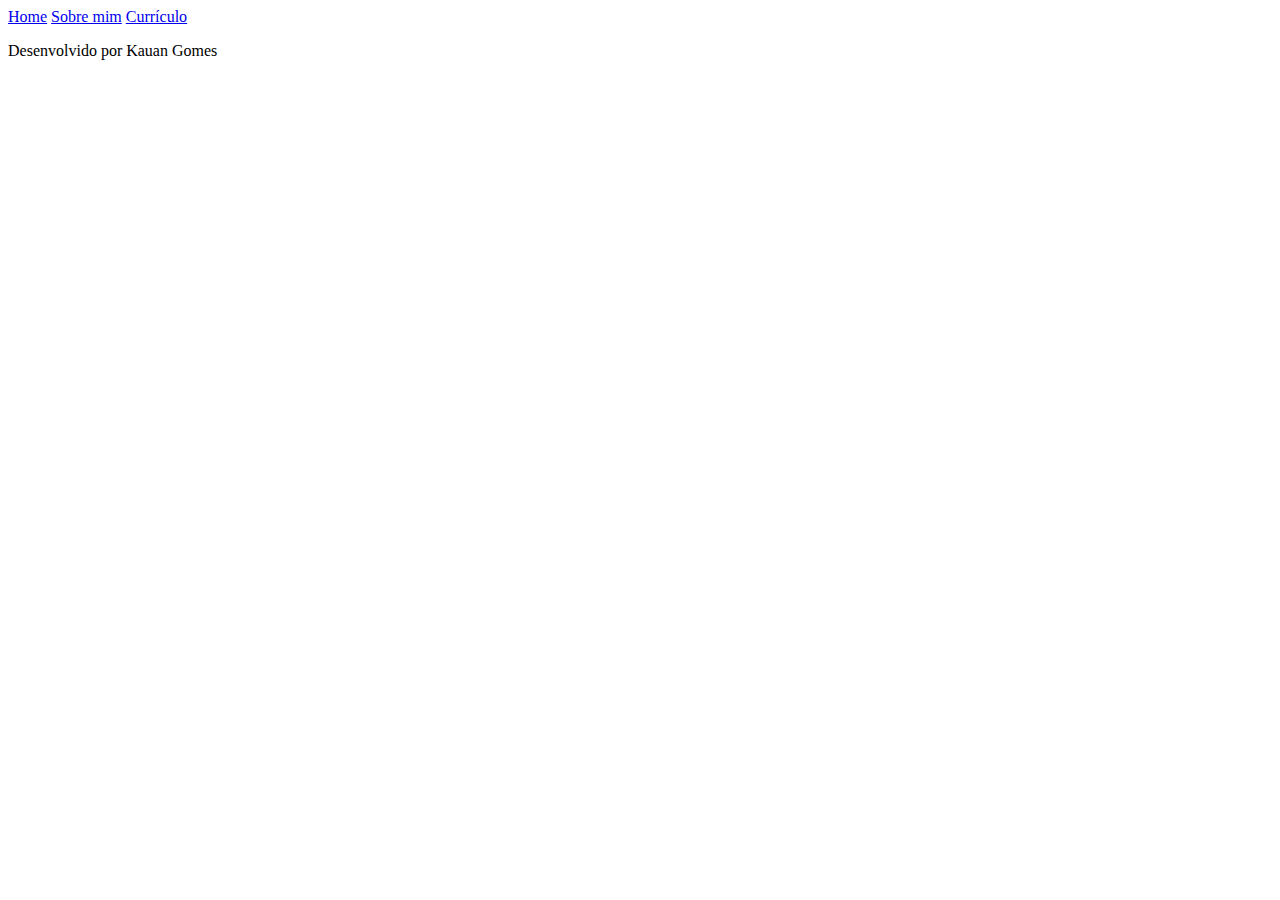
==== about.html @ cb6f7721 "Tela de curriculo adicionada" ====
<!DOCTYPE html>
<html lang="pt-br">
<head>
    <meta charset="UTF-8">
    <meta http-equiv="X-UA-Compatible" content="IE=edge">
    <meta name="viewport" content="width=device-width, initial-scale=1.0">
    <link rel="stylesheet" href="css/style.css">
    <title>Sobre mim</title>
</head>

<body>
    <header class="Cabecalho">
        <nav class="Cabecalho_menu">
            <a class="Cabecalho_menu_links" href="index.html"> Home</a>
            <a class="Cabecalho_menu_links" href="about.html">Sobre mim</a>
            <a class="Cabecalho_menu_links" href="curriculo.html">Currículo</a>
        </nav>
    </header>
    <main>
        
    </main>
    <footer class="rodape">
        <p>Desenvolvido por Kauan Gomes</p>
    </footer>
</body>

</html>
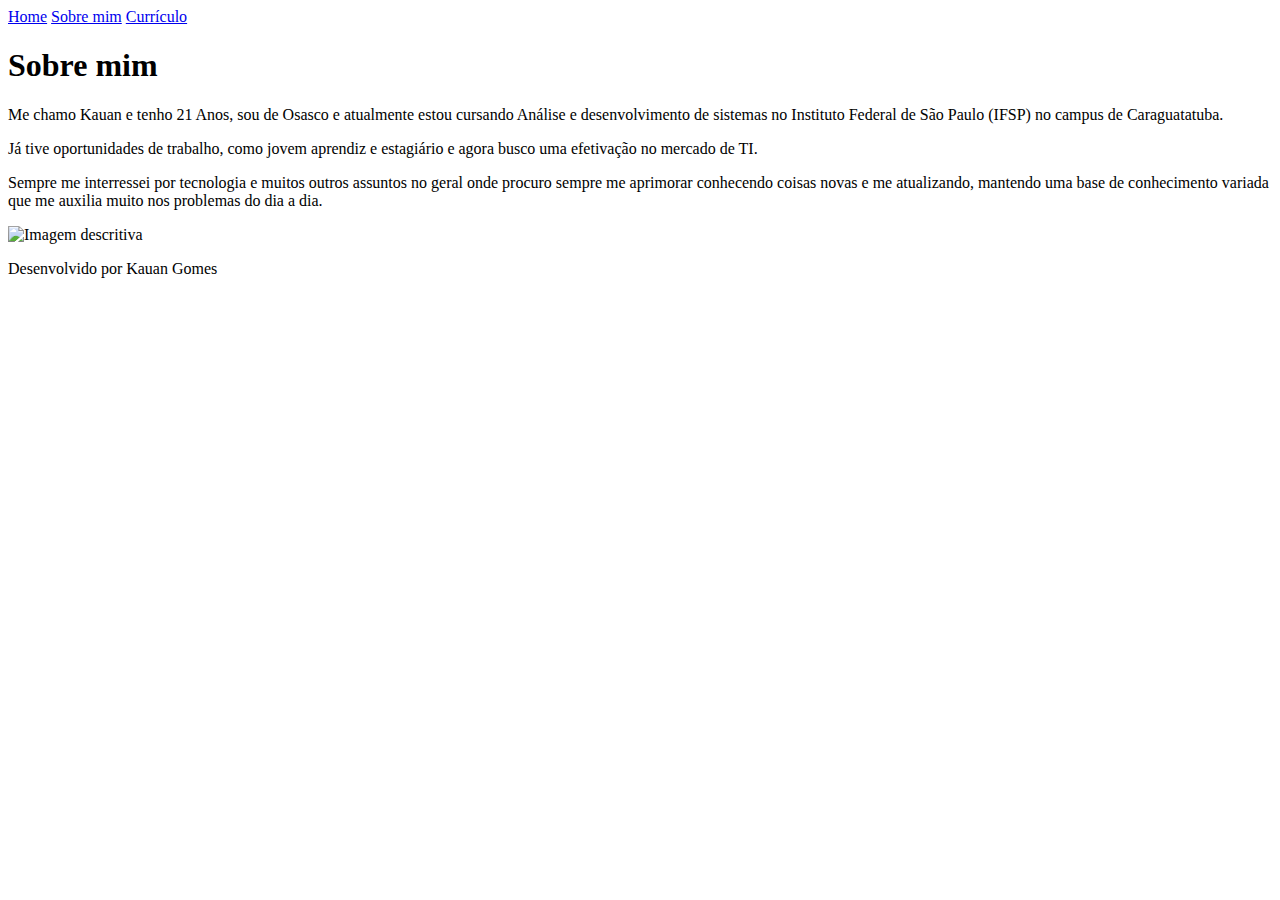
==== commit 69e6354b: "deixando responsivo" ====
--- a/about.html
+++ b/about.html
@@ -17,7 +17,15 @@
         </nav>
     </header>
     <main>
-        
+        <section class="apresentacao">
+            <div class="apresentacao_conteudo">
+                <h1 class="apresentacao_conteudo_titulo">Sobre mim</h1>
+                <p class="apresentacao_conteudo_texto">Me chamo Kauan e tenho 21 Anos, sou de Osasco e atualmente estou cursando Análise e desenvolvimento de sistemas no Instituto Federal de São Paulo (IFSP) no campus de Caraguatatuba. </p>
+                <p class="apresentacao_conteudo_texto">Já tive oportunidades de trabalho, como jovem aprendiz e estagiário e agora busco uma efetivação no mercado de TI.</p>
+                <p class="apresentacao_conteudo_texto">Sempre me interressei por tecnologia e muitos outros assuntos no geral onde  procuro sempre me aprimorar conhecendo coisas novas e me atualizando, mantendo uma base de conhecimento variada que me auxilia muito nos problemas do dia a dia.</p>
+            </div>
+           <img class="apresentacao_imagem" src="./assets/fotoPerfil.jpg" alt="Imagem descritiva ">
+        </section>
     </main>
     <footer class="rodape">
         <p>Desenvolvido por Kauan Gomes</p>
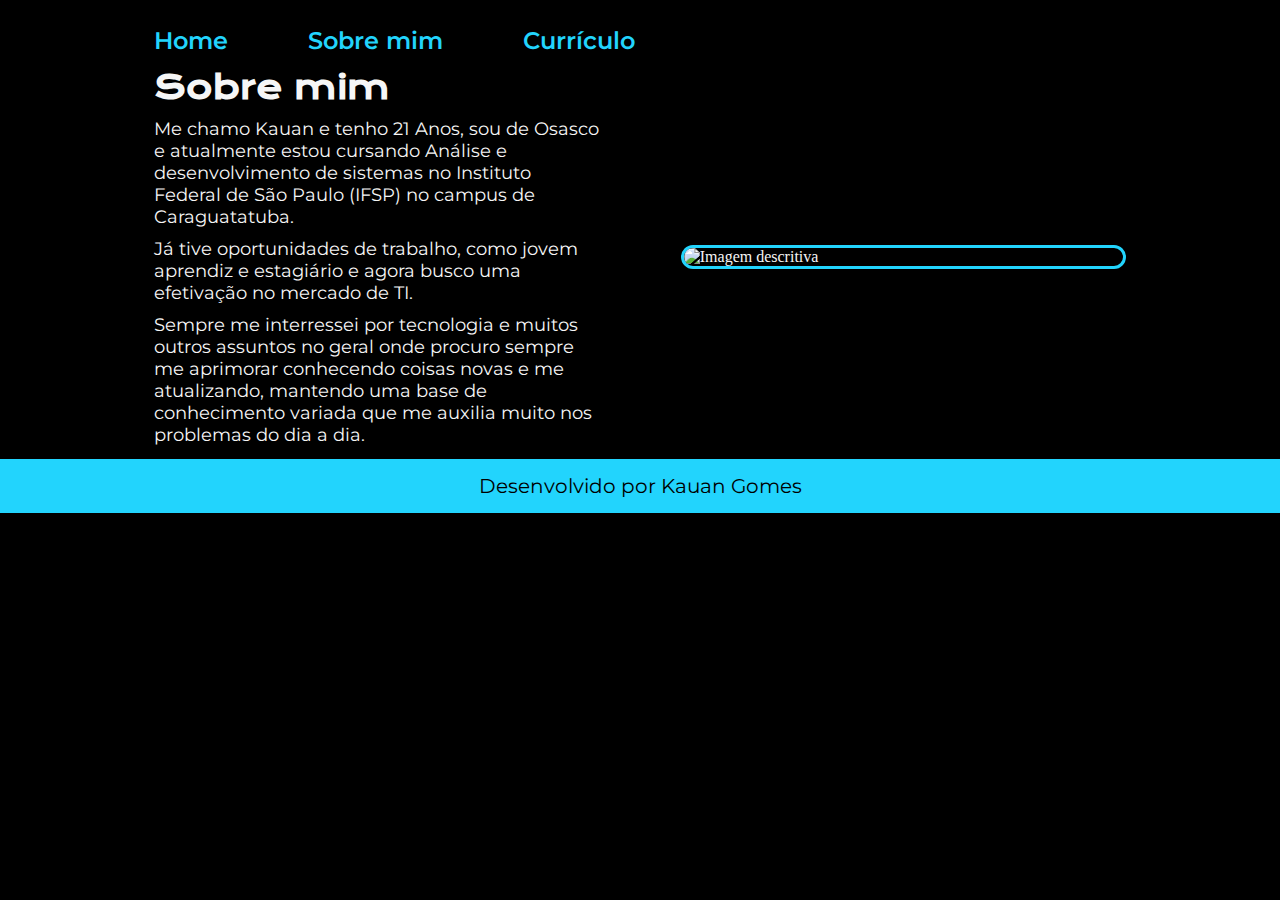
==== commit 096ca0b4: "trocando as pastas do projeto" ====
--- a/about.html
+++ b/about.html
@@ -4,7 +4,7 @@
     <meta charset="UTF-8">
     <meta http-equiv="X-UA-Compatible" content="IE=edge">
     <meta name="viewport" content="width=device-width, initial-scale=1.0">
-    <link rel="stylesheet" href="css/style.css">
+    <link rel="stylesheet" href="style.css">
     <title>Sobre mim</title>
 </head>
 
@@ -24,7 +24,7 @@
                 <p class="apresentacao_conteudo_texto">Já tive oportunidades de trabalho, como jovem aprendiz e estagiário e agora busco uma efetivação no mercado de TI.</p>
                 <p class="apresentacao_conteudo_texto">Sempre me interressei por tecnologia e muitos outros assuntos no geral onde  procuro sempre me aprimorar conhecendo coisas novas e me atualizando, mantendo uma base de conhecimento variada que me auxilia muito nos problemas do dia a dia.</p>
             </div>
-           <img class="apresentacao_imagem" src="./assets/fotoPerfil.jpg" alt="Imagem descritiva ">
+           <img class="apresentacao_imagem" src="../assets/fotoPerfil.jpg" alt="Imagem descritiva ">
         </section>
     </main>
     <footer class="rodape">
--- a/style.css
+++ b/style.css
@@ -0,0 +1,178 @@
+@import url('https://fonts.googleapis.com/css2?family=Krona+One&family=Montserrat:wght@400;600&display=swap');
+
+
+:root {
+    --cor-primaria: #22d4fd;
+    --cor-secundaria: #f6f6f6;
+    --cor-terciaria:#000;
+    --cor-hover: #272727;
+    --fonte-primaria:'Krona One', sans-serif;
+    --fonte-secundaria: 'montserrat', sans-serif;
+}
+
+*{
+    margin: 0;
+    padding: 0;
+}
+
+
+body {
+    background-color:var(--cor-terciaria);
+    color: var(--cor-secundaria);
+    /*height: 100vh;*/
+    box-sizing: border-box;
+    
+}
+
+.Cabecalho{
+   padding: 2% 0% 0% 12%;
+}
+.Cabecalho_menu{
+    display: flex;
+    gap: 80px;
+}
+
+.Cabecalho_menu_links{
+    font-family: var(--fonte-secundaria);
+    font-size: 1.5rem;
+    font-weight: 600;
+    color: var(--cor-primaria);
+    text-decoration: none;
+}
+
+.titulo-destaque {
+    color:var(--cor-primaria);
+}
+
+.apresentacao {
+    padding: 1% 12%;
+    display: flex;
+    align-items: center;
+    justify-content: space-between;
+    gap: 82px;
+}
+
+
+.apresentacao_conteudo {
+    width: 50%;
+    display: flex;
+    flex-direction: column;
+    gap: 10px;
+}
+
+.apresentacao_conteudo_titulo {
+    font-family: var(--fonte-primaria);
+    font-size: 2rem;
+}
+
+.apresentacao_conteudo_texto {
+    font-size: 1.125rem;
+    font-family: var(--fonte-secundaria);
+    ;
+}
+
+.apresentacao_links{
+    display: flex;
+    flex-direction: column;
+    justify-content: space-between;
+    align-items: center;
+    gap: 10px;
+}
+
+.apresentacap_links_subtitulo{
+    font-family: var(--fonte-primaria);
+    font-weight: 400;
+    font-size: 0.93rem;
+}
+
+.apresentacao_links_link{
+    display: flex;
+    justify-content: center;
+    gap: 16px;
+    width: 50%;
+    text-align: center;
+    border-radius: 8px;
+    text-decoration: none;
+    font-size: 1.5rem;
+    font-weight: 600;
+    padding: 21px 0;
+    color: var(--cor-secundaria);
+    font-family: var(--fonte-secundaria);
+    border: 2px solid var(--cor-primaria);
+}
+
+.apresentacao_links_link:hover{
+    background-color:var(--cor-hover);
+}
+
+.apresentacao_imagem{
+    width: 50%;
+    box-sizing: border-box;   
+    border: 3px solid var(--cor-primaria);
+    border-radius: 16px;
+    left: 1072px;
+    top: 329px;
+}
+
+.rodape {
+    color: var(--cor-terciaria);
+    background-color:var(--cor-primaria);
+    padding: 15px;
+    text-align: center;
+    font-family: var(--fonte-secundaria);
+    font-size: 1.25rem;
+    font-weight: 400;
+}
+
+.apresentacao_curriculo {
+    width: 900px;
+    display: flex;
+    flex-direction: column;
+    gap: 30px;
+}
+.apresentacao_curriculo_lista{
+    font-size: 0.93rem;
+    font-family: var(--fonte-secundaria);
+    
+}
+
+.apresentacao_curriculo_texto{
+    font-size: 1rem;
+    font-family: var(--fonte-secundaria);
+    ;
+}
+
+.apresentacao_curriculo_texto.subtitulo{
+    color: var(--cor-primaria);
+}
+
+.apresentacao_curriculo_lista li {
+    line-height: 1.4;
+}
+
+a {
+    text-decoration: none;
+    color: var(--cor-primaria);
+}
+
+@media (max-width: 1069px){
+    .Cabecalho{
+        padding: 10%;
+    }
+   
+    .Cabecalho_menu{
+        justify-content: center;
+    }
+    .apresentacao{
+        flex-direction: column-reverse;
+        padding: 5%;
+    }
+    .apresentacao_conteudo{
+        width: auto;
+    }
+
+    .apresentacao_curriculo {
+        width: auto;
+    }
+
+}